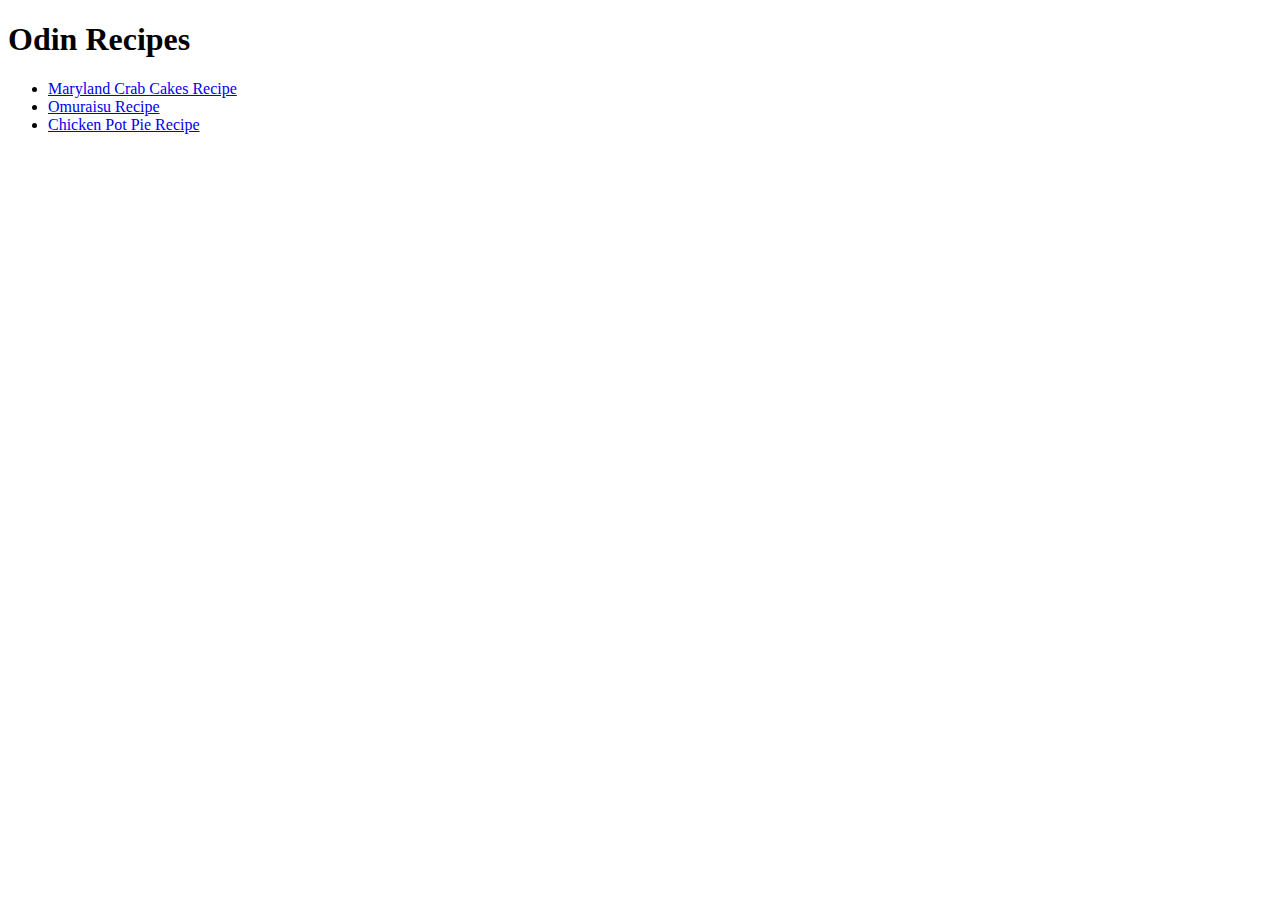
==== index.html @ 662a2118 "Make the first version of website" ====
<!DOCTYPE html>
<html lang="en">
<head>
    <meta charset="UTF-8">
    <meta name="viewport" content="width=device-width, initial-scale=1.0">
    <title>Odin Recipes</title>
</head>

<body>
    <h1>Odin Recipes</h1>
        <ul>
            <li><a href="./recipes/maryland-crab-cakes.html">Maryland Crab Cakes Recipe</a></li>
            <li><a href="./recipes/omuraisu.html">Omuraisu Recipe</a></li>
            <li><a href="./recipes/chicken-pot-pie.html">Chicken Pot Pie Recipe</a></li>
        </ul>
</body>
</html>
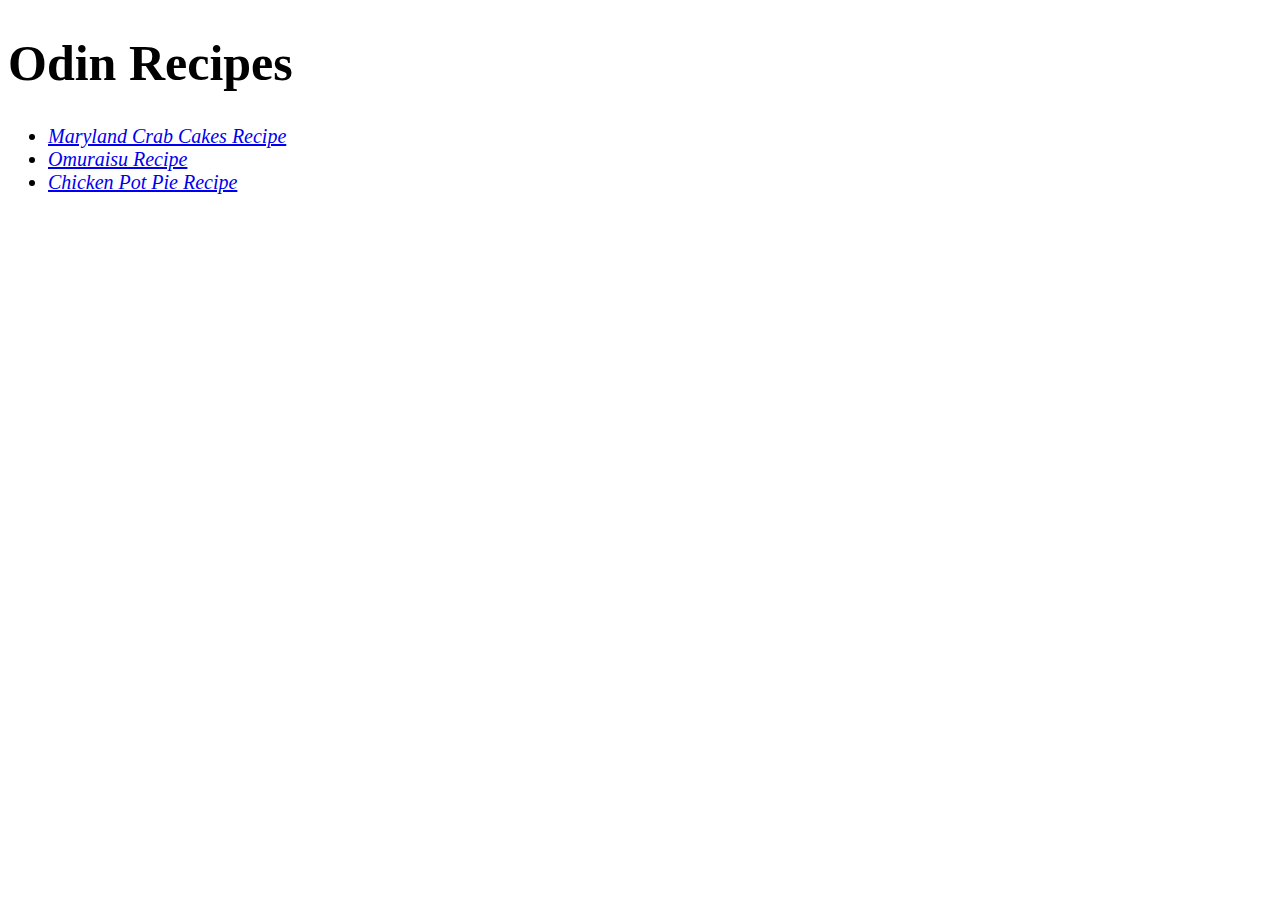
==== commit d7a33b55: "Add css stylesheet" ====
--- a/index.html
+++ b/index.html
@@ -3,15 +3,16 @@
 <head>
     <meta charset="UTF-8">
     <meta name="viewport" content="width=device-width, initial-scale=1.0">
+    <link rel="stylesheet" href="styles.css">
     <title>Odin Recipes</title>
 </head>
 
 <body>
-    <h1>Odin Recipes</h1>
+    <h1 class="heading">Odin Recipes</h1>
         <ul>
-            <li><a href="./recipes/maryland-crab-cakes.html">Maryland Crab Cakes Recipe</a></li>
-            <li><a href="./recipes/omuraisu.html">Omuraisu Recipe</a></li>
-            <li><a href="./recipes/chicken-pot-pie.html">Chicken Pot Pie Recipe</a></li>
+            <li class="link"><a href="./recipes/maryland-crab-cakes.html">Maryland Crab Cakes Recipe</a></li>
+            <li class="link"><a href="./recipes/omuraisu.html">Omuraisu Recipe</a></li>
+            <li class="link"><a href="./recipes/chicken-pot-pie.html">Chicken Pot Pie Recipe</a></li>
         </ul>
 </body>
 </html>--- a/styles.css
+++ b/styles.css
@@ -0,0 +1,12 @@
+* {
+    font-family: "Times New Roman", serif;
+}
+
+.heading {
+    font-size: 50px;
+}
+
+.link {
+    font-style: italic;
+    font-size: 20px;
+}